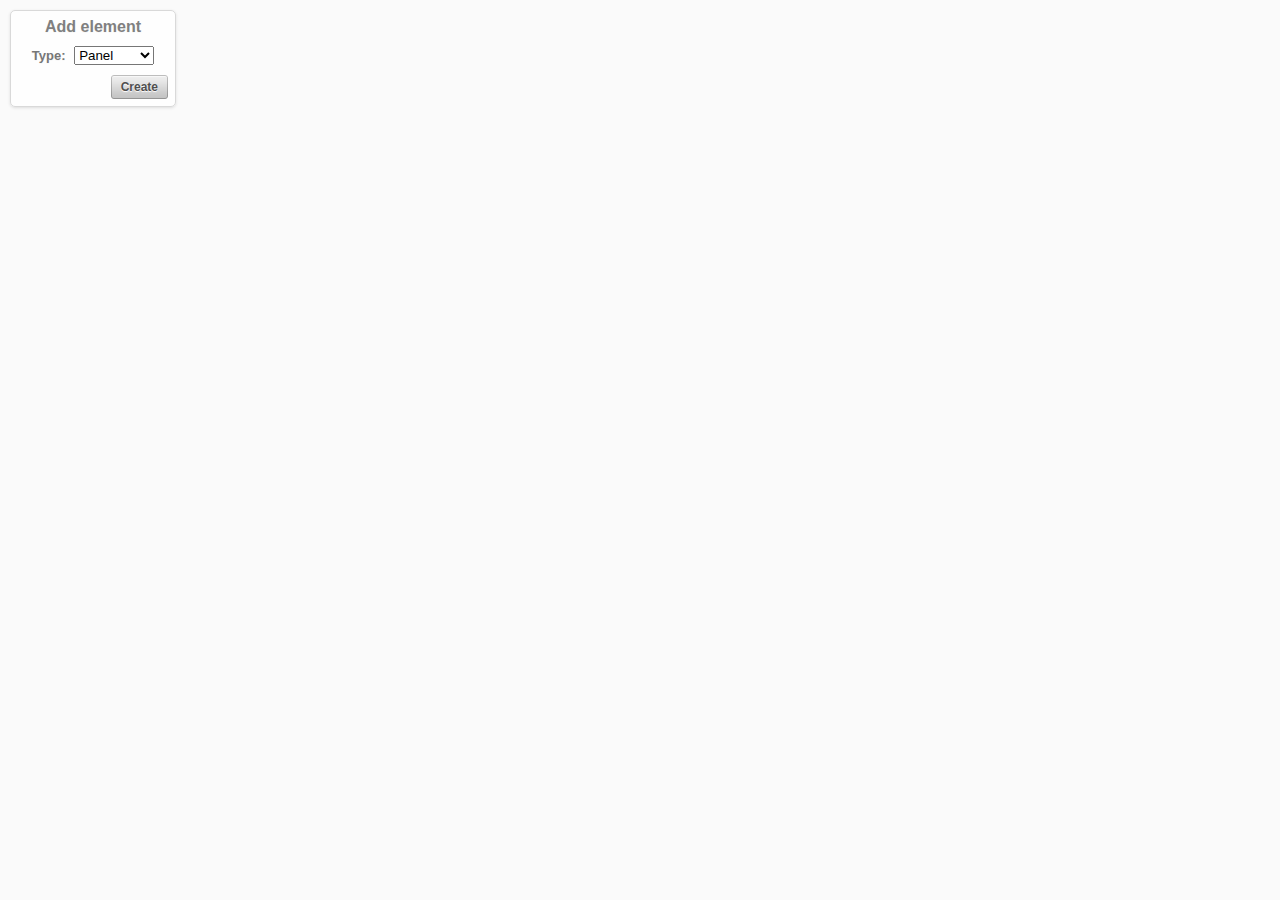
==== index.html @ 4cfd1cb1 "first commit" ====
<!doctype html>
<html>
<head>
	<meta http-equiv="Content-Type" content="text/html; charset=utf-8">
	<title>YMockup</title>
	
	<link rel="stylesheet" href="stylesheets/ui/jquery.ui.all.css" type="text/css">
	<link rel="stylesheet" href="stylesheets/aristo.css" type="text/css">
	<link rel="stylesheet" href="stylesheets/ymockup.css" type="text/css">
	<link rel="stylesheet" href="types.css" type="text/css">
	
	<script src="scripts/jquery.js" type="text/javascript" charset="utf-8"></script>
	<script src="scripts/jquery.chain.js" type="text/javascript" charset="utf-8"></script>
  <script src="scripts/jquery.ui.js" type="text/javascript" charset="utf-8"></script>
	<script src="scripts/superclass.js" type="text/javascript" charset="utf-8"></script>
	<script src="scripts/supermodel.js" type="text/javascript" charset="utf-8"></script>
	<script src="scripts/supermodel.marshal.js" type="text/javascript" charset="utf-8"></script>
	<script src="scripts/supermodel.chain.js" type="text/javascript" charset="utf-8"></script>
	<script src="scripts/ymockup.js" type="text/javascript" charset="utf-8"></script>
	
	<script src="types.js" type="text/javascript" charset="utf-8"></script>
</head>
<body>
  <div id="ymockup">
    <div data-name="create">
      <h2>Add element</h2>
      <form>
        <label>
          Type:
          <select size="1">
            <option></option>
          </select>
        </label>
        <button>Create</button>
      </form>
    </div>
    <div data-name="selected">
      <h2>Selected element</h2>
      <label>
        z-index
        <input type="range" value="0">
      </label>
      <span></span>
      <button>Remove</button>
    </div>
  </div>
  
  <div id="ymockupTypes">    
  </div>  
</body>
</html>
---- stylesheets/aristo.css ----
/*
CSS 3 Docs
http://qooxdoo.org/documentation/general/webkit_css_styles
http://trac.webkit.org/browser/trunk/LayoutTests//fast/css
*/

html, body {
  height: 100%;
  overflow: hidden;
  padding: 0;
  margin: 0;
}

body {
  font-family: Apex,"Helvetica Neue","HelveticaNeue",helvetica,sans-serif;
  font-size: 14px;
  font-weight: bold;
}

a {
  color: #71829E;
  cursor: pointer;
}

label {
  font-size: 13px;
}

input[type="checkbox"] {
  -khtml-appearance: none;
  background: url(../images/aristo/check-box-bezel.png) no-repeat;
  width: 15px;
  height: 16px;
}

input[type="checkbox"]:checked {
  background: url(../images/aristo/check-box-bezel-selected.png) no-repeat;
}

input[type="radio"] {
  -khtml-appearance: none;
  background: url(../images/aristo/radio-bezel.png) no-repeat;
  width: 17px;
  height: 17px;
}

input[type="radio"]:checked {
  border: none;
  background: url(../images/aristo/radio-bezel-selected.png) no-repeat;
}

input[type="range"] {
  -khtml-appearance: none; 
  -webkit-border-image: url(../images/aristo/slider-horizontal-track.png) 2 4 2 4 / 2px 4px 2px 4px repeat repeat;
  height: 5px;
  padding: 0;
}

input, textarea {
  font-size: 12px;
  color: #000;
  font-weight: normal;
  padding: 4px;
}

textarea {
  /* To give the same inset shadows as input[type='text'] */
  -webkit-appearance: textfield;
  resize: none;
  padding: 4px;
  /* 
    Hack to make the same size as text inputs,
    since their native border isn't taken into
    account when calculating width.
  */
  padding-right: 6px;
}

::-webkit-input-placeholder {
  color: #8F8F8F;
}

button {
  margin: 5px;
  -khtml-appearance: none;
  -moz-appearance: none;
  background: none;
  -webkit-border-image: url(../images/aristo/button-bezel.png) 2 2 2 2 stretch stretch;
  -moz-border-image: url(../images/aristo/button-bezel.png) 2 2 2 2 stretch stretch;
  padding: 3px 8px;
  font-weight: bold;
  font-size: 12px;
  color: #4F4F4F;
  -webkit-transition: -webkit-box-shadow 0.2s linear;
  text-shadow: 0px 1px 1px #fff;
}

button.default, button.blue {
  color: #1C4257;
  -webkit-border-image: url(../images/aristo/default-button-bezel.png) 2 2 2 2 stretch stretch;
  -moz-border-image: url(../images/aristo/default-button-bezel.png) 2 2 2 2 stretch stretch;
}

button.green {
  color: #374C29;
  -webkit-border-image: url(../images/aristo/button-green.png) 2 2 2 2 stretch stretch;
  -moz-border-image: url(../images/aristo/button-green.png) 2 2 2 2 stretch stretch;
}

.hud button, button.hud {
  font-size: 11px;
  color: #fff;
  padding: 0;
  -webkit-border-image: url(../images/aristo/hud/button-bezel.png) 9 13 10 13 / 8px 13px 9px 13px repeat repeat;
  -moz-border-image: url(../images/aristo/hud/button-bezel.png) 9 13 10 13 / 8px 13px 9px 13px repeat repeat;
  text-shadow: none;
}

button:hover:not(:disabled) {
  -webkit-box-shadow: 0 0 5px #D4D4D4;
  -moz-box-shadow: 0 0 5px #D4D4D4;
}

button.default:hover, button.blue:hover {
  -webkit-box-shadow: 0 0 5px #A1CAE2;
  -moz-box-shadow: 0 0 5px #A1CAE2;
}

.hud button:hover, button.hud:hover {
  -webkit-box-shadow: none;
  -moz-box-shadow: none;
}

button:active:not(:disabled) {
  -webkit-border-image: url(../images/aristo/button-bezel-highlighted.png) 2 2 2 2 stretch stretch;
  -moz-border-image: url(../images/aristo/button-bezel-highlighted.png) 2 2 2 2 stretch stretch;
}

button.default:active, button.blue:active {
  -webkit-border-image: url(../images/aristo/default-button-bezel-highlighted.png) 2 2 2 2 stretch stretch;
  -moz-border-image: url(../images/aristo/default-button-bezel-highlighted.png) 2 2 2 2 stretch stretch;
}

.hud button:active, button.hud:active {
  -webkit-border-image: url(../images/aristo/hud/button-bezel-highlighted.png) 9 13 10 13 / 8px 13px 9px 13px repeat repeat;
  -moz-border-image: url(../images/aristo/hud/button-bezel-highlighted.png) 9 13 10 13 / 8px 13px 9px 13px repeat repeat;
}

button:disabled {
  opacity: 0.5;
}

::-webkit-scrollbar {
  width: 17px;
  height: 17px;
}

::-webkit-scrollbar-button:vertical:end {
  background: url(../images/aristo/scroller-down-arrow.png) no-repeat;
  width: 17px;
  height: 20px;
}

::-webkit-scrollbar-button:vertical:start {
  background: url(../images/aristo/scroller-up-arrow.png) no-repeat;
  width: 17px;
  height: 22px;
}

::-webkit-scrollbar-button:horizontal:start {
  background: url(../images/aristo/scroller-left-arrow.png) no-repeat;
  width: 22px;
  height: 17px;
}

::-webkit-scrollbar-button:horizontal:end {
  background: url(../images/aristo/scroller-right-arrow.png) no-repeat;
  width: 22px;
  height: 17px;
}

::-webkit-scrollbar-thumb:vertical {
  -webkit-border-image: url(../images/aristo/scroller-vertical-knob.png) 8 0 8 0 / 8px 0 8px 0 stretch repeat;
}

::-webkit-scrollbar-thumb:horizontal {
  -webkit-border-image: url(../images/aristo/scroller-horizontal-knob.png) 7 9 7 9 / 7px 9px 7px 9px stretch repeat;
}

::-webkit-scrollbar-track-piece:vertical:start {
  background-image: url(../images/aristo/scroller-up-arrow-track.png), url(../images/aristo/scroller-vertical-track.png);
  background-repeat: no-repeat, repeat-y;
}

::-webkit-scrollbar-track-piece:vertical:end {
  background-image: url(../images/aristo/scroller-down-arrow-track.png), url(../images/aristo/scroller-vertical-track.png);
  background-repeat: no-repeat, repeat-y;
  background-position: bottom left, 0 0;
}

::-webkit-scrollbar-track-piece:horizontal:end {
  background-image: url(../images/aristo/scroller-right-arrow-track.png), url(../images/aristo/scroller-horizontal-track.png);
  background-repeat: no-repeat, repeat-x;
  background-position: bottom right, 0 0;
}

::-webkit-scrollbar-track-piece:horizontal:start {
  background-image: url(../images/aristo/scroller-left-arrow-track.png), url(../images/aristo/scroller-horizontal-track.png);
  background-repeat: no-repeat, repeat-x;
}


/* Turn on single button up on top, and down on bottom */
::-webkit-scrollbar-button:start:decrement,
::-webkit-scrollbar-button:end:increment {
    display: block;
}
 
/* Turn off the down area up on top, and up area on bottom */
::-webkit-scrollbar-button:start:increment,
::-webkit-scrollbar-button:end:decrement {
    display: none;
}

::-webkit-slider-thumb { 
  -khtml-appearance: none; 
  background: url(../images/aristo/slider-knob.png) no-repeat; 
  width: 23px; 
  height: 24px;
}

/*This doesn't seem to be implemented yet*/
::-webkit-slider-thumb:active { 
  background: url(../images/aristo/slider-knob-highlighted.png) no-repeat;
}

.copy {
  cursor: copy;
}

.progress {
  cursor: progress;
}

header, .header {
  display: block;
  height: 30px;
  width: 300px;
  padding: 10px;
  text-align: center;
  border-bottom: 2px solid #979797;
  background: #C2C2C2;
  background: -webkit-gradient(linear, left top, left bottom, from(#EAEAEA), to(#C2C2C2));
  background: -moz-linear-gradient(left top, left bottom, from(#EAEAEA), to(#C2C2C2));
  text-shadow: 0px 1px 1px #fff;
  color: #2C2C2C;
}

.hud {
  -webkit-border-radius: 3px;
  color: #fff;
  background: -webkit-gradient(linear, left top, left bottom, from(#525252), color-stop(0.3, #212121), color-stop(0.33, #1D1D1D), to(#1D1D1D));
  background: -moz-linear-gradient(left top, left bottom, from(#525252), color-stop(0.3, #212121), color-stop(0.33, #1D1D1D), to(#1D1D1D));
  height: 100px;
  width: 200px;
}

nav {
  display: block;
  width: 100%;
  height: 33px;
  background: -webkit-gradient(linear, left top, left bottom, from(#030303), to(#44474b));
  background: -moz-linear-gradient(left top, left bottom, from(#030303), to(#44474b));
  clear: both;
}
nav a {
  display: block;
  float: left;
  padding: 10px;
  color: #A5A5A5;
  font-size: 11px;
  font-weight: normal;
  text-shadow: 0px 1px 1px #000; 
  text-decoration: none;
}
nav a:hover, nav a.active {
  background: -webkit-gradient(linear, left top, left bottom, from(#81AFC8), to(#BBE1F7));
  background: -moz-linear-gradient(left top, left bottom, from(#81AFC8), to(#BBE1F7));
  color: #1C4257;
  text-shadow: 0px 1px 1px #FFF; 
}
---- stylesheets/ymockup.css ----
#ymockup {
  position: absolute;
  left: 10px;
  top: 10px;
  max-height: 600px;
  overflow: auto;
  padding: 7px;
  z-index: 2000;
  
  width: 150px;
  
  background-color: rgba(999, 999, 999, 0.8);  
  -webkit-border-radius: 5px;
  -webkit-box-shadow: 0px 1px 3px #DDDDDD;
  border: 1px solid #D9D9D9;
  text-align: center;
}

#ymockup label select {
  width: 80px;
}

#ymockup label {
  display: inline-block;
  margin-bottom: 10px;
}

#ymockupTypes {
  display: none;
}

.ymockupType {
  resize: both;
  overflow: auto;
  -webkit-user-modify: read-write;
}

body {
  color: #777777;
  background: #FAFAFA;
  text-shadow: 0 1px 1px #F7F7F7;
}

#ymockup h1 {
  margin: 0 0 0.67em 0;
  font-size: 40px;
  font-weight: bold;
  letter-spacing: -2px;
  color: #404040;
}

#ymockup h2 {
  font-size: 16px;
  color: #808080;
  margin: 0 0 10px 0;
}

#ymockup > * {
  margin-top: 10px;
  padding-top: 8px;
}

#ymockup > *:first-child {
  margin-top: 0;
  padding-top: 0;
}

#ymockup select {
  margin-left: 5px;
}

#ymockup [data-name="selected"] {
  border-top: 1px dotted #ccc;
}

#ymockup [data-name="selected"] input[type="range"] {
  margin-bottom: 10px;
}

#ymockup [data-name="selected"] span {
  float: left;
  display: block;
  height: 24px;
  line-height: 24px;
}

#ymockup button {
  float: right;
  margin: 0;
}

#ymockup [data-name] {
  overflow: auto;
}
---- types.css ----
.test {
  padding: 20px;
  background: blue;
  width: 200px;
}

.panel {
  min-width: 100px;
  -webkit-border-radius: 5px;

  -webkit-box-shadow: 0px 1px 3px #DDDDDD;
  border: 1px solid #D9D9D9;
  background: #fff;
}

.panel > span {
  display: block;
  font-size: 11px;
  padding: 4px 10px 5px;
  -webkit-border-top-left-radius: 5px;
  -webkit-border-top-right-radius: 5px;
  
  background: -webkit-gradient(linear, left top, left bottom, from(#A4ABBA), to(#71829E));
  color: #fff;
  text-shadow: none;  
}

.panel.orange > span {
  background: -webkit-gradient(linear, left top, left bottom, from(#E29D3B), to(#DA7F3B));
}

.panel.black > span {
  background: -webkit-gradient(linear, left top, left bottom, from(#565656), to(#363636));
  color: #fff;
  text-shadow: 0 1px 1px #000;
}

.panel > div {
  padding: 7px;
  -webkit-border-bottom-left-radius: 5px;
  -webkit-border-bottom-right-radius: 5px;
}

.panel >:only-child {
  -webkit-border-top-left-radius: 5px;
  -webkit-border-top-right-radius: 5px;
}
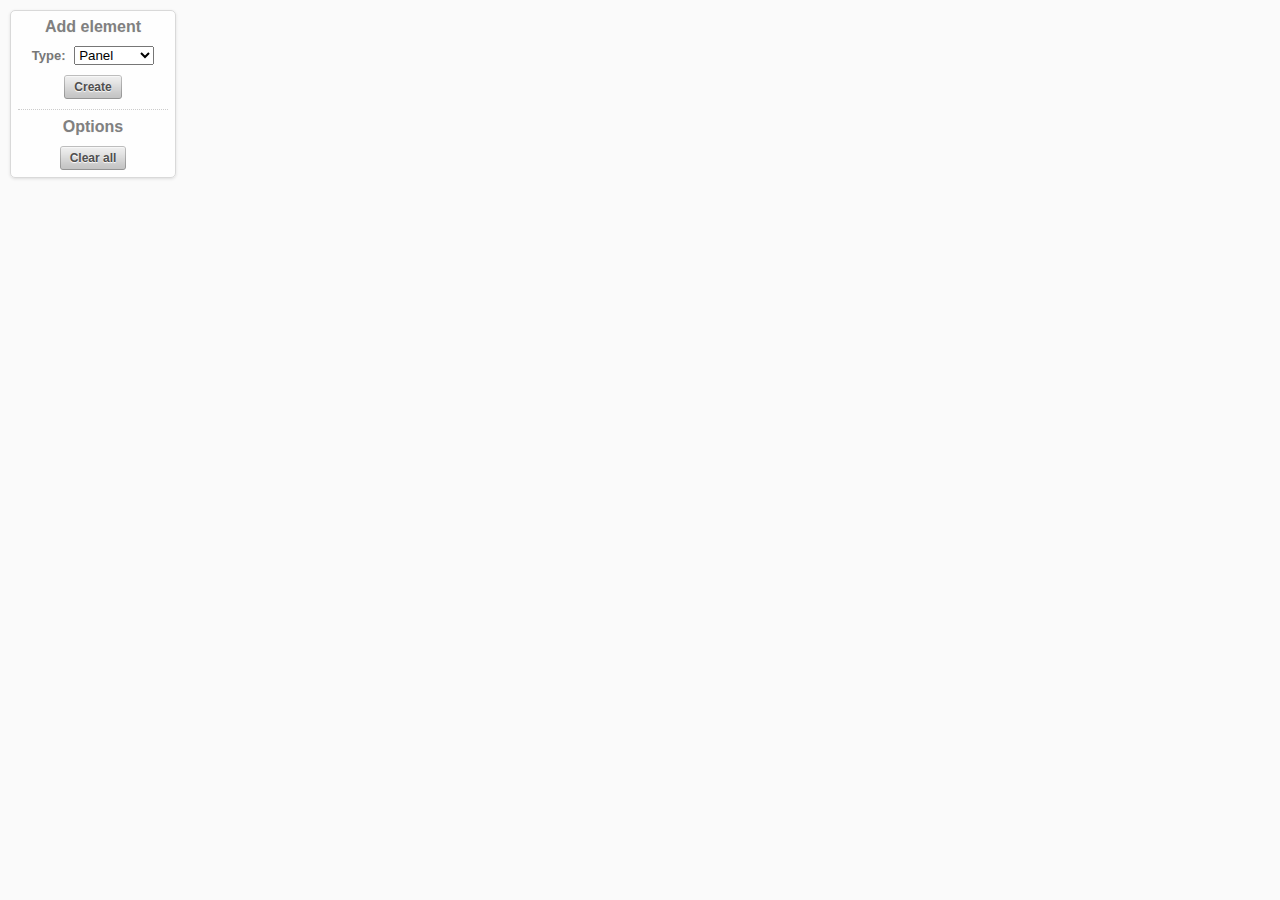
==== commit cea5e4f7: "add a clear all option" ====
--- a/index.html
+++ b/index.html
@@ -34,6 +34,10 @@
         <button>Create</button>
       </form>
     </div>
+    <div data-name="clear">
+      <h2>Options</h2>
+      <button>Clear all</button>
+    </div>
     <div data-name="selected">
       <h2>Selected element</h2>
       <label>
--- a/stylesheets/ymockup.css
+++ b/stylesheets/ymockup.css
@@ -35,6 +35,11 @@
   -webkit-user-modify: read-write;
 }
 
+input.ymockupType, 
+button.ymockupType {
+  -webkit-user-select: none;
+}
+
 body {
   color: #777777;
   background: #FAFAFA;
@@ -69,8 +74,12 @@
   margin-left: 5px;
 }
 
-#ymockup [data-name="selected"] {
+#ymockup > * {
   border-top: 1px dotted #ccc;
+}
+
+#ymockup > *:first-child {
+  border-top: none;
 }
 
 #ymockup [data-name="selected"] input[type="range"] {
@@ -84,9 +93,12 @@
   line-height: 24px;
 }
 
-#ymockup button {
+#ymockup button { 
+  margin: 0;
+}
+
+#ymockup [data-name="selected"] button {
   float: right;
-  margin: 0;
 }
 
 #ymockup [data-name] {
